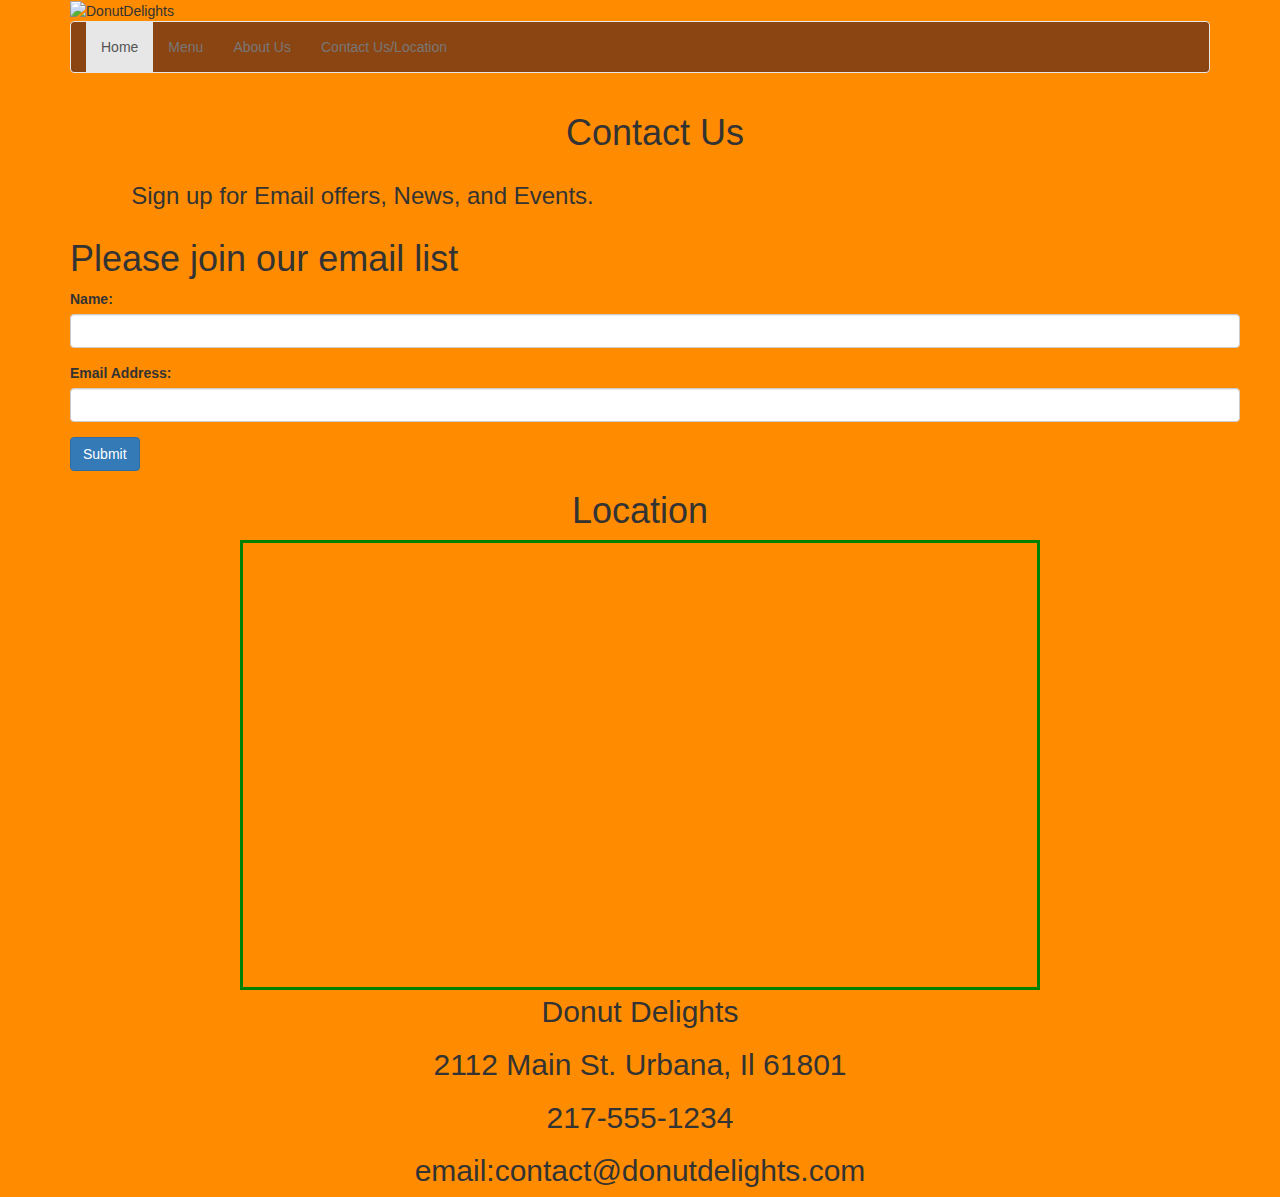
==== FinalCritique2/contact.html @ bd24f2b6 "adding" ====
<!doctype html>
<html class="no-js" lang="">

<head>
   <meta http-equiv="content-type" content="text/html; charset=utf-8">

    <link rel="stylesheet" href="css/bootstrap.min.css">
    <link rel="stylesheet" href="css/site.css">
</head>

<body>
     <div class="container">
        <div class="row">
            <div class="col-md-12">
                <img src="https://raw.githubusercontent.com/parkland-CIS152/donutdelights-assets/master/images/donutDelightsLogo.png?token=AQPmwfLIekobvutRuTXHwgf6pjSaQ2GUks5XKswzwA%3D%3D"
                alt="DonutDelights" style="width: 600px;height:300px;"></img>
            </div>
        </div>
        <div class="row">
            <div class="col-md-12">
                <nav class="navbar navbar-default">
                    <div class="container-fluid">
                        <div class="navbar-header">

                        </div>
                        <div>
                            <ul class="nav navbar-nav">
                                <li class="active"><a href="./index.html">Home</a>
                                </li>
                                <li><a href="./menu.html">Menu</a>
                                </li>
                                <li><a href="./about.html">About Us</a>
                                </li>
                                <li><a href="./contact.html">Contact Us/Location</a>
                                </li>

                            </ul>
                        </div>
                    </div>
                </nav>
            </div>
        </div>
    <div class="container">
        <div class="row">
            <div class="col-md-12">
                <h1 align="center">Contact Us</h1>
            </div>
            <div class="col-md-6">
                <h3 align="center"> Sign up for Email offers, News, and Events.</h3>
            </div>
            <div class="row">
                <div class="col-md-12">

                    <h1>Please join our email list</h1>
                    <form id="email_form" class="form" action="https://formspree.io/sgernentz@mailinator.com " method="POST">

                        <div class="form-group">
                            <label for="first_name">Name:</label>
                            <input type="text" class="form-control" name="full_name">
                        </div>
                        <div class="form-group">
                            <label for="email_1">Email Address:</label>
                            <input id="email_address" type="text" class="form-control" name="email_1">
                        </div>
                        <button type="submit" id="join" class="btn btn-primary">Submit</button>
                        
                    </form>

                </div>
            </div>
        </div>
    </div>
    
    <div class="row">
        <div class="col-md-12">
            <h1 align="center">Location</h1>
        </div>
        <div class="col-md-12">
            <div style="text-align:center">
                <iframe width="800" height="450" frameborder="0" style="border:solid green" src="https://www.google.com/maps/embed/v1/place?q=place_id:Eig5MzEgUyBMaW5jb2xuIEF2ZSwgVXJiYW5hLCBJTCA2MTgwMSwgVVNB&key=AIzaSyA3GwWm3yB0B1U7teJ9_AfADQiWQWJN1ZA"
                allowfullscreen></iframe>
            </div>
        </div>
        <div class="col-md 12">
            <h2 align="center">Donut Delights</h2>
            <h2 align="center">2112 Main St. Urbana, Il 61801</h2>
            <h2 align="center">217-555-1234</h2>
            <h2 align="center">email:contact@donutdelights.com</h2>
        </div>
    </div>

</body>

</html>
---- FinalCritique2/css/site.css ----
body{
    background-color: darkorange;
}
.thumbnail{
    
    border-width: 5px;
    border-style: solid;
    border-color: olivedrab;
    background-color: darkorange;
  
}
.navbar-default{
    background-color: saddlebrown;
}
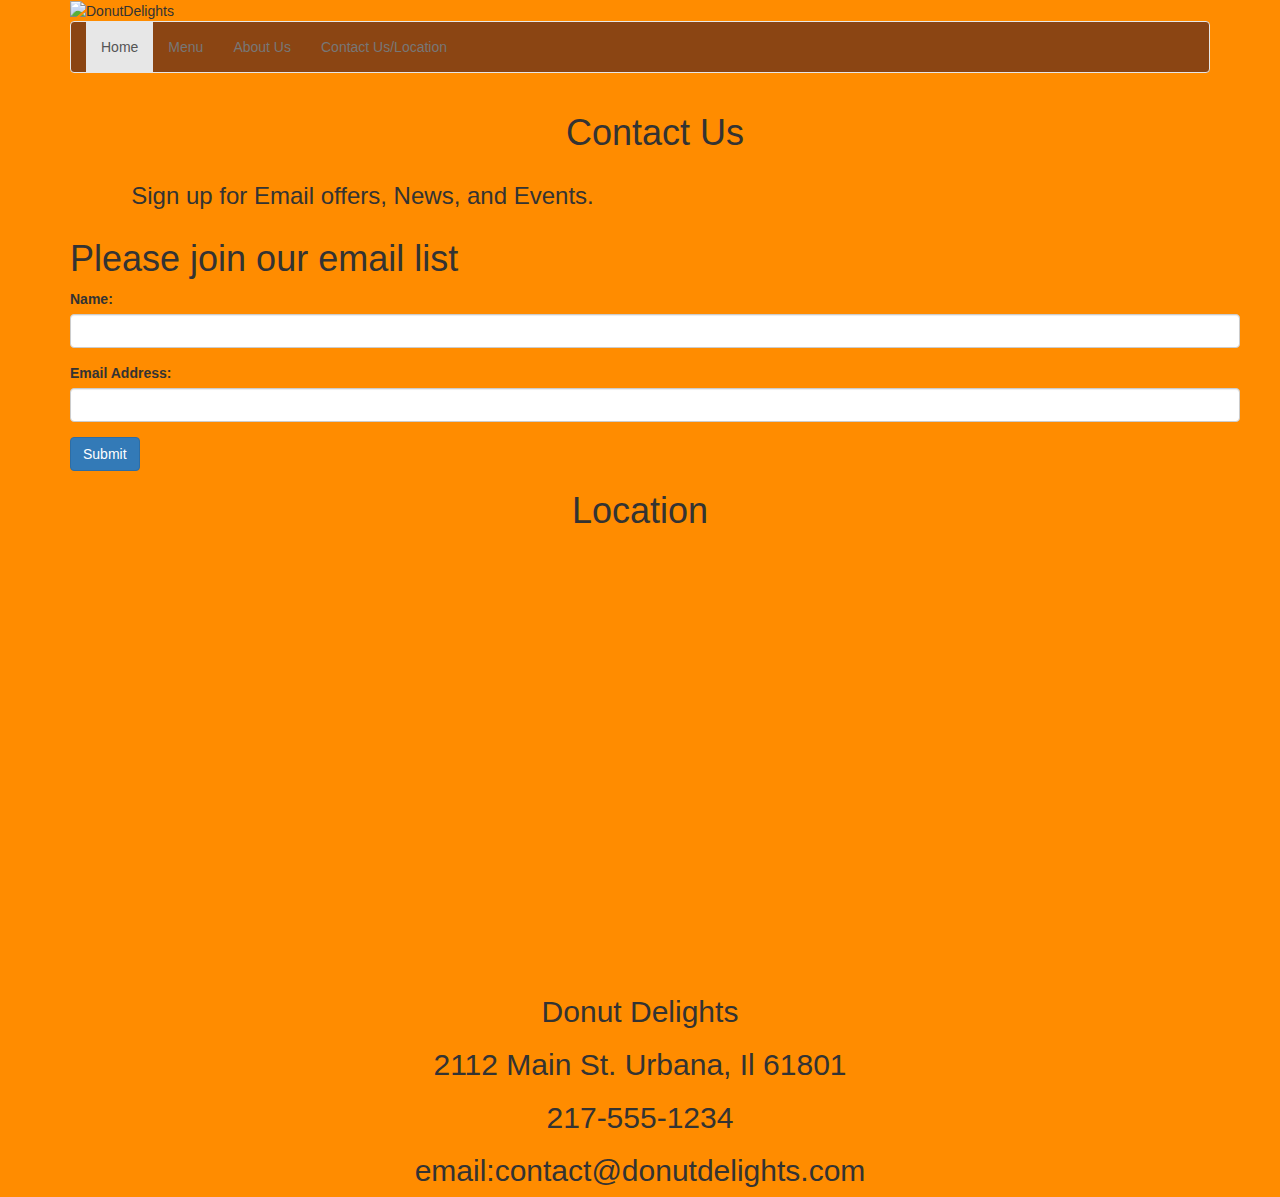
==== commit ff9417ef: "adding" ====
--- a/FinalCritique2/contact.html
+++ b/FinalCritique2/contact.html
@@ -77,8 +77,7 @@
         </div>
         <div class="col-md-12">
             <div style="text-align:center">
-                <iframe width="800" height="450" frameborder="0" style="border:solid green" src="https://www.google.com/maps/embed/v1/place?q=place_id:Eig5MzEgUyBMaW5jb2xuIEF2ZSwgVXJiYW5hLCBJTCA2MTgwMSwgVVNB&key=AIzaSyA3GwWm3yB0B1U7teJ9_AfADQiWQWJN1ZA"
-                allowfullscreen></iframe>
+             <iframe width="600" height="450" frameborder="0" style="border:0" src="https://www.google.com/maps/embed/v1/place?q=Donut%20Delights%20Champaign%2C%20il&key=AIzaSyDeZET_ae_XqHItSKpH-x6EfFpd7sEq8-4" allowfullscreen></iframe>
             </div>
         </div>
         <div class="col-md 12">
